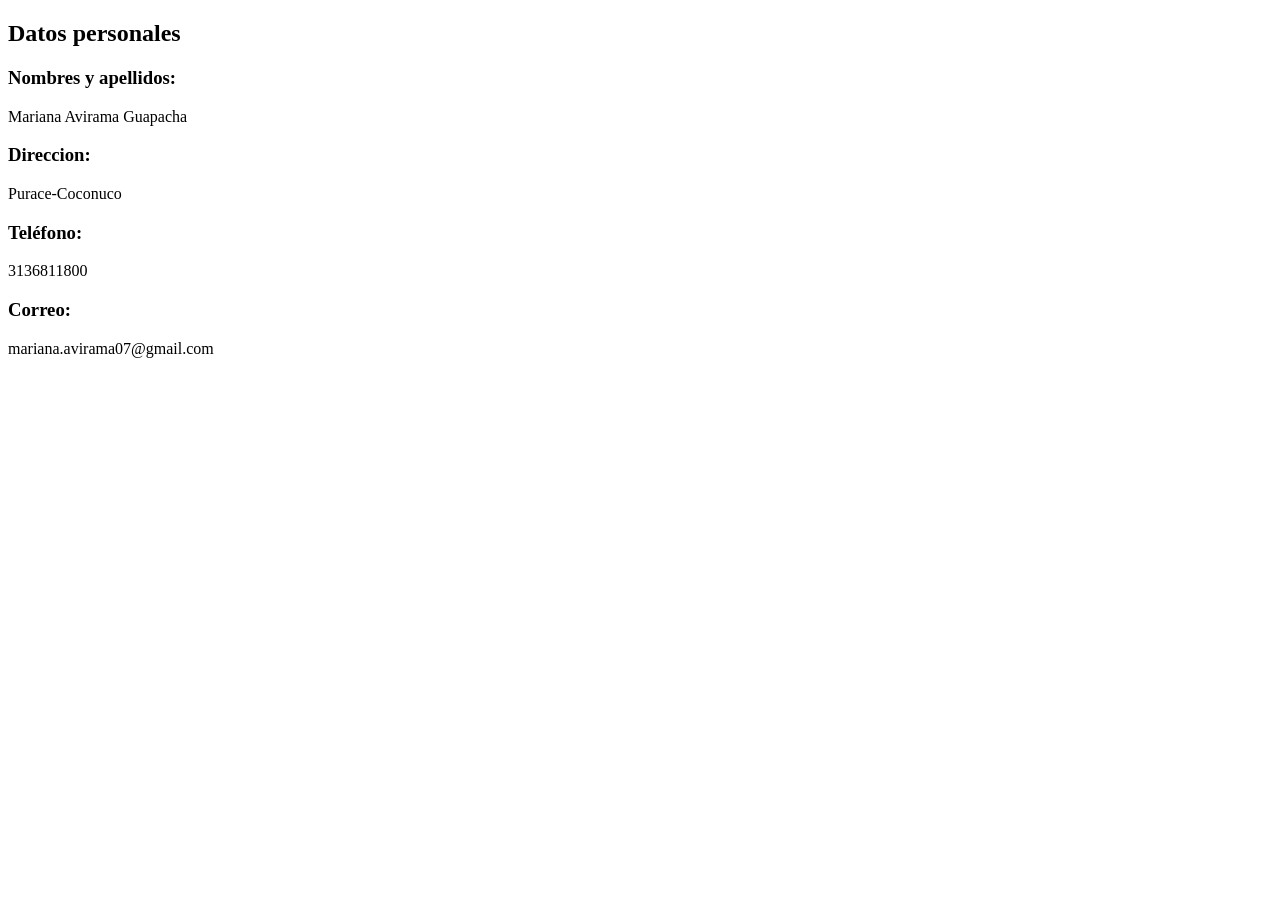
==== Html/index _1.html @ 4ef0f534 "Adelanto de los ejercicios" ====
<!DOCTYPE html>
<html lang="en">
<head>
    <meta charset="UTF-8">
    <meta name="viewport" content="width=device-width, initial-scale=1.0">
    <title>Document</title>
</head>
<body>
    
    <header></header>
    <nav></nav>

    <main>
        <h2>Datos personales</h2>
        <section>
            <article>
                <h3>Nombres y apellidos:</h3>
                <p id="names">Lucia Rodriguez</p>

                <h3>Direccion:</h3>
                <p id="address">Cali, Valle del Cauca</p>

                <h3>Teléfono:</h3>
                <p id="phone">3142873190</p>
 
                <h3>Correo:</h3>
                <p id="correo">luciarodriguez@gmail.com</p>

            </article>
        </section>
    </main>

    <script type="text/javascript" src="/js/main_1.js"></script>
</body>
</html>
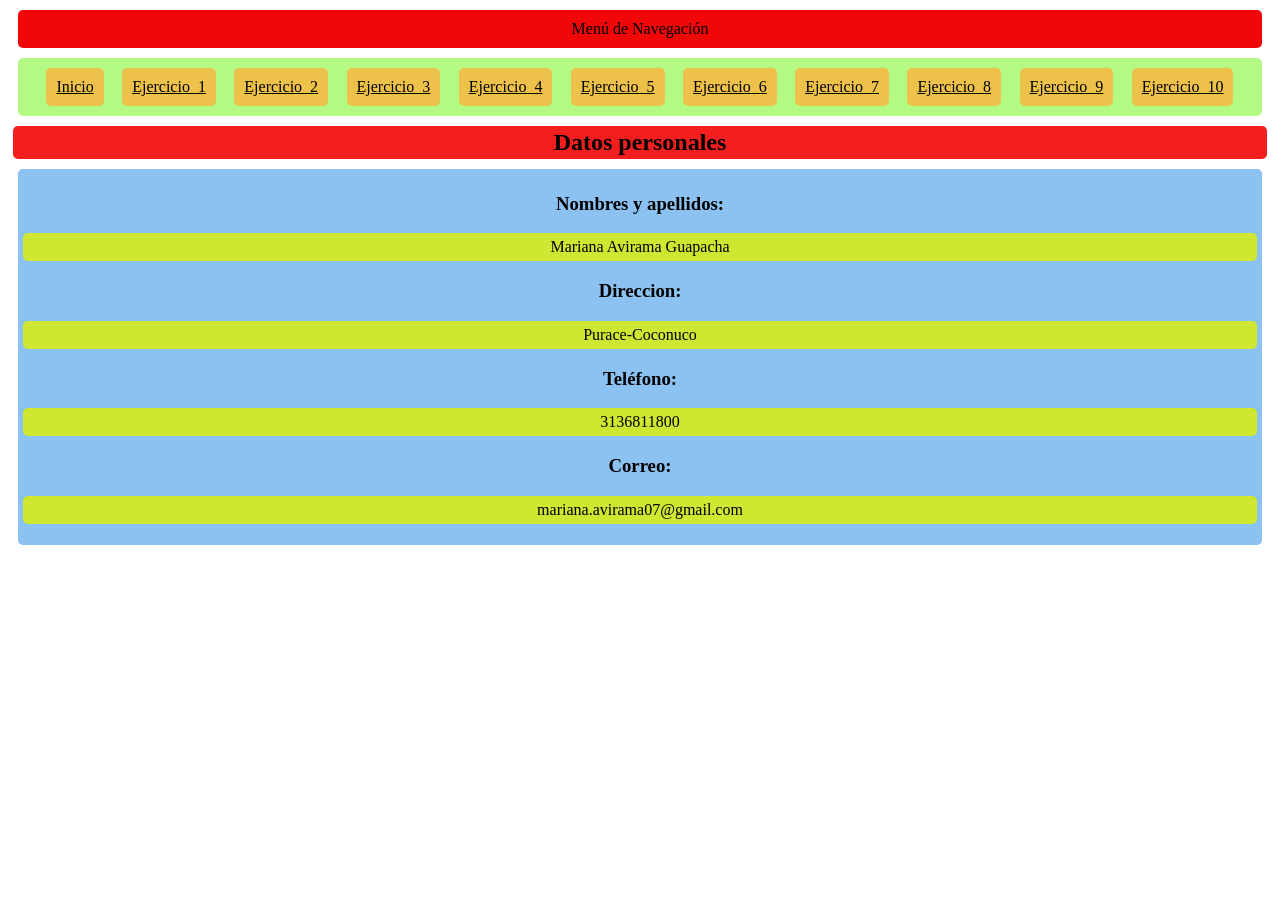
==== commit f0d6ebc3: "Trabajo terminados" ====
--- a/Html/index _1.html
+++ b/Html/index _1.html
@@ -4,11 +4,25 @@
     <meta charset="UTF-8">
     <meta name="viewport" content="width=device-width, initial-scale=1.0">
     <title>Document</title>
+    <link rel="stylesheet" href="/css/style1.css">
 </head>
 <body>
     
-    <header></header>
-    <nav></nav>
+    <header>Menú de Navegación</header>
+
+    <nav> 
+        <a href="index.html">Inicio</a>
+        <a href="index_1.html">Ejercicio_1</a>
+        <a href="index_2.html">Ejercicio_2</a>
+        <a href="index_3.html">Ejercicio_3</a>
+        <a href="index_4.html">Ejercicio_4</a>
+        <a href="index_5.html">Ejercicio_5</a>
+        <a href="index_6.html">Ejercicio_6</a>
+        <a href="index_7.html">Ejercicio_7</a>
+        <a href="index_8.html">Ejercicio_8</a>
+        <a href="index_9.html">Ejercicio_9</a>
+        <a href="index_10.html">Ejercicio_10</a>
+    </nav>
 
     <main>
         <h2>Datos personales</h2>
--- a/css/style1.css
+++ b/css/style1.css
@@ -0,0 +1,47 @@
+header{
+    background-color: rgb(241, 7, 7);
+    text-align: center;
+    border-radius: 5px;
+    margin: 10px;
+    padding: 10px;
+}
+
+nav{
+    background-color: rgb(181, 249, 133);
+    border-radius: 5px;
+    margin: 10px;
+    padding: 10px;
+    display: flex;
+    justify-content: space-evenly;
+}
+
+a{
+    background-color: rgb(237, 193, 74);
+    border-radius: 5px;
+    padding: 10px;
+    color: black;
+    
+}
+
+section{
+    background-color: rgb(139, 194, 242);
+    border-radius: 5px;
+    margin: 10px;
+    text-align: center;
+    padding: 5px;
+}
+
+h2{
+    background-color: rgb(244, 30, 30);
+    margin: 5px;
+    border-radius: 5px;
+    padding: 3px;
+    text-align: center;
+
+}
+
+p{
+    background-color: rgb(207, 231, 49);
+    border-radius: 5px;
+    padding: 5px;
+}
